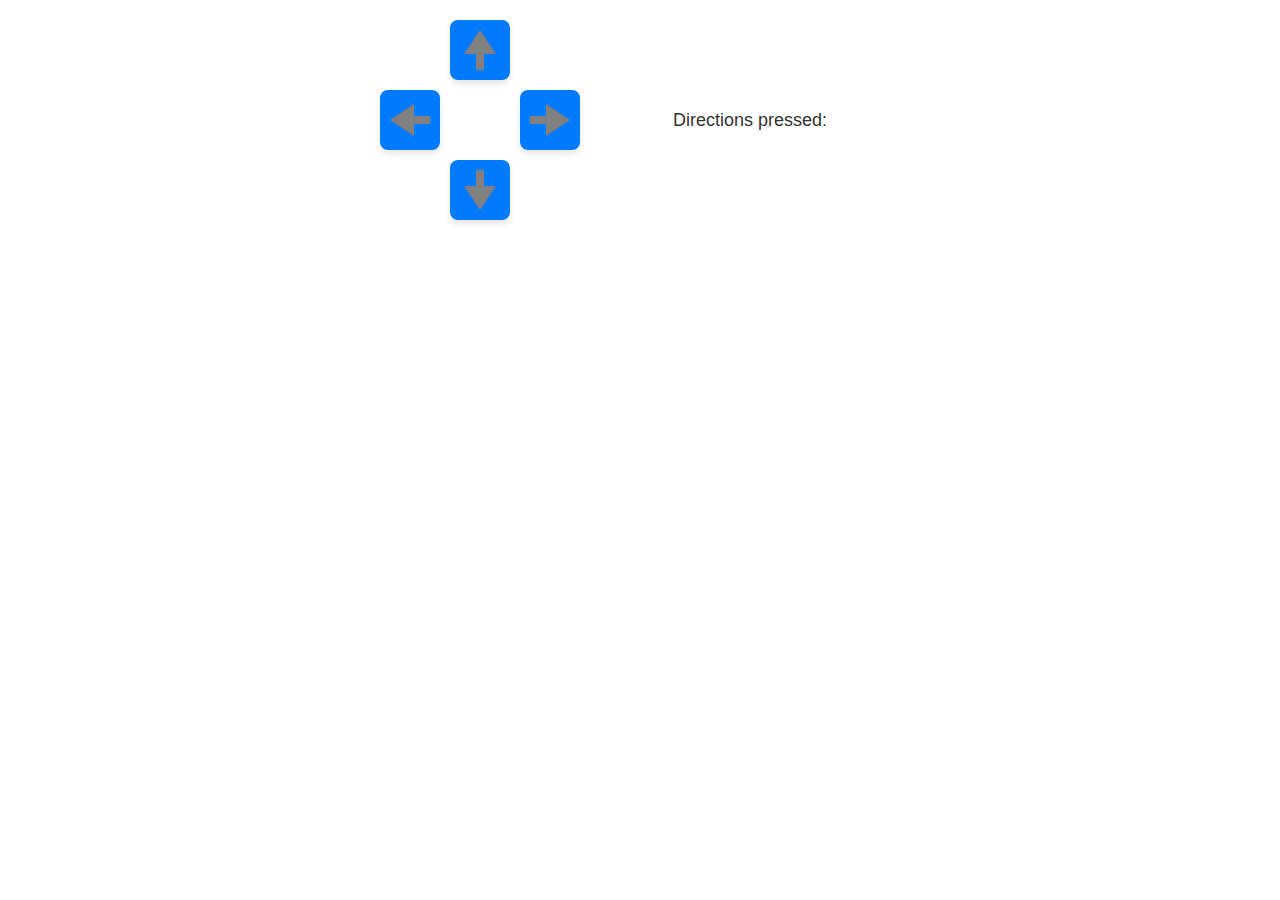
==== v0.0/index.html @ 2288c0c7 "Initial directional lock layout" ====
<!DOCTYPE html>
<html lang="en">
<head>
    <meta charset="UTF-8">
    <meta name="viewport" content="width=device-width, initial-scale=1.0">
    <title>Directional Lock</title>
    <link rel="stylesheet" href="directional-lock.css">
    <script type="text/javascript" src="directional-lock.js"></script>
</head>
<body>
    <div class="container">
        <div class="button-container">
            <button id="button-up" class="button up" onclick="addDirection('Up')">
            </button>
            <button id="button-left" class="button left" onclick="addDirection('Left')">
            </button>
            <button id="button-right" class="button right" onclick="addDirection('Right')">
            </button>
            <button id="button-down" class="button down" onclick="addDirection('Down')">
            </button>
        </div>
        <div id="results">
            <div class="container">Directions pressed:</div>
            <div id="log" class="container"></div>
        </div>
    </div>

    <script>
        document.getElementById('button-up').appendChild(arrowUp());
        document.getElementById('button-left').appendChild(arrowLeft());
        document.getElementById('button-right').appendChild(arrowRight());
        document.getElementById('button-down').appendChild(arrowDown());
    </script>
</body>
</html>
---- v0.0/directional-lock.css ----
body {
    font-family: Arial, sans-serif;
    margin: 20px;
}
.container {
    display: flex;
    flex-direction: column;
    align-items: center;
}
.button-container {
    display: grid;
    grid-template-rows: repeat(3, 60px);
    grid-template-columns: repeat(3, 60px);
    justify-content: center;
    align-items: center;
    gap: 10px;
}
.button {
    display: inline-flex;
    justify-content: center;
    align-items: center;
    width: 60px;
    height: 60px;
    border: none;
    border-radius: 8px;
    background-color: #007BFF;
    color: white;
    font-size: 18px;
    cursor: pointer;
    box-shadow: 0 4px 6px rgba(0, 0, 0, 0.1);
}
.button:active {
    background-color: #0056b3;
}
.button svg {
    width: 48px;
    height: 48px;
}
.up {
    grid-row: 1;
    grid-column: 2;
}
.left {
    grid-row: 2;
    grid-column: 1;
}
.right {
    grid-row: 2;
    grid-column: 3;
}
.down {
    grid-row: 3;
    grid-column: 2;
}
#results {
    display: flex;
    flex-direction: column;
    font-size: 18px;
    color: #333;
    margin-top: 20px;
    width: 300px;
    overflow-wrap: break-word;
    white-space: pre-wrap;
}

@media (orientation: landscape) {
    .container {
        flex-direction: row;
        justify-content: center;
    }
    #results {
        margin-left: 20px;
        margin-top: 0;
    }
}
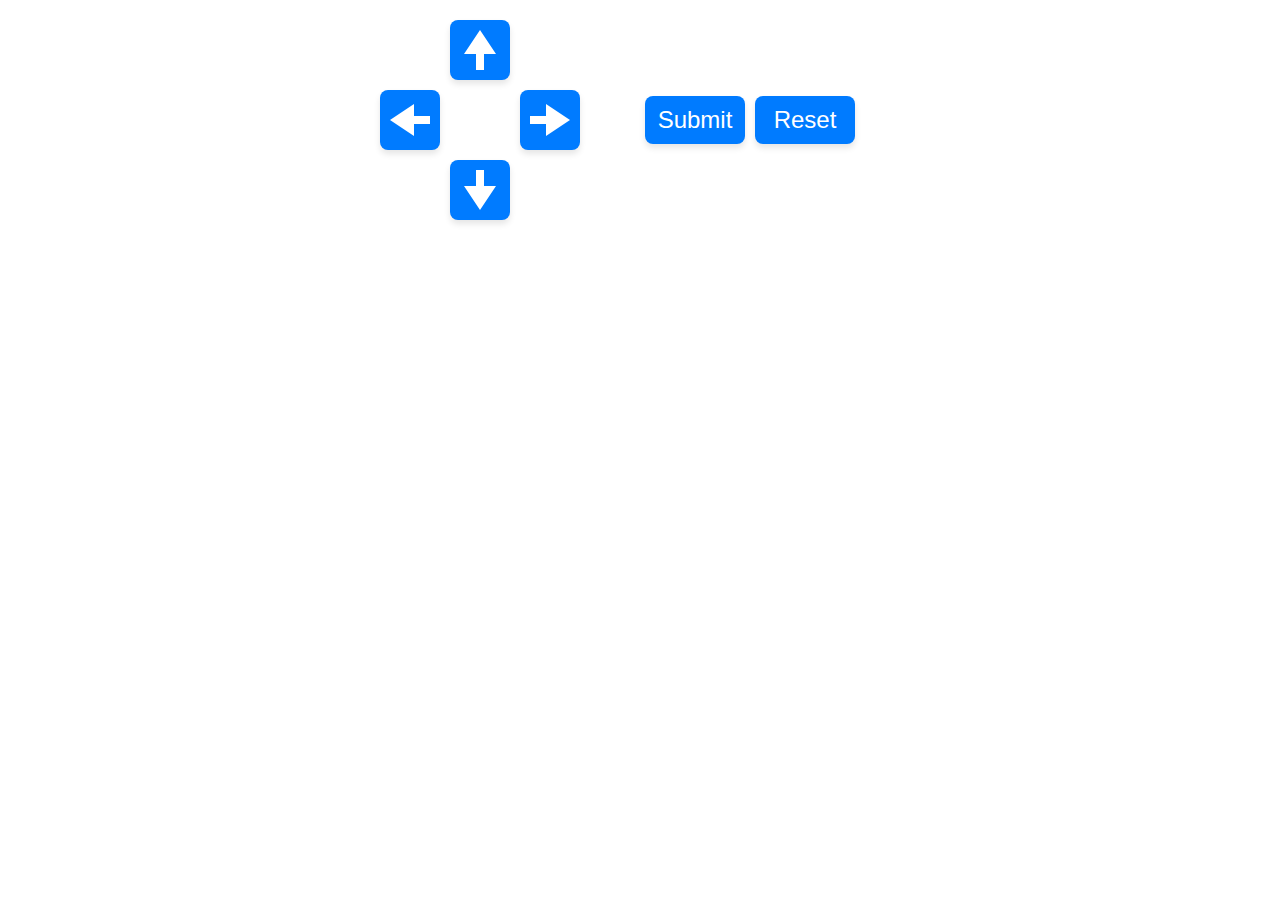
==== commit 08dfc629: "Add submit/reset buttons and provide code" ====
--- a/v0.0/index.html
+++ b/v0.0/index.html
@@ -10,18 +10,22 @@
 <body>
     <div class="container">
         <div class="button-container">
-            <button id="button-up" class="button up" onclick="addDirection('Up')">
+            <button id="button-up" class="button arrow" onclick="addDirection('Up')">
             </button>
-            <button id="button-left" class="button left" onclick="addDirection('Left')">
+            <button id="button-left" class="button arrow" onclick="addDirection('Left')">
             </button>
-            <button id="button-right" class="button right" onclick="addDirection('Right')">
+            <button id="button-right" class="button arrow" onclick="addDirection('Right')">
             </button>
-            <button id="button-down" class="button down" onclick="addDirection('Down')">
+            <button id="button-down" class="button arrow" onclick="addDirection('Down')">
             </button>
         </div>
         <div id="results">
-            <div class="container">Directions pressed:</div>
+            <div id="submit-reset-container">
+                <button id="button-submit" class="button" onclick="submit()">Submit</button>
+                <button id="button-reset" class="button" onclick="reset()">Reset</button>
+            </div>
             <div id="log" class="container"></div>
+            <div id="code"></div>
         </div>
     </div>
 
--- a/v0.0/directional-lock.css
+++ b/v0.0/directional-lock.css
@@ -19,15 +19,17 @@
     display: inline-flex;
     justify-content: center;
     align-items: center;
-    width: 60px;
-    height: 60px;
     border: none;
     border-radius: 8px;
+    padding: 10px;
     background-color: #007BFF;
     color: white;
-    font-size: 18px;
+    font-size: 24px;
     cursor: pointer;
     box-shadow: 0 4px 6px rgba(0, 0, 0, 0.1);
+}
+.button:hover {
+    background-color: #0090FF;
 }
 .button:active {
     background-color: #0056b3;
@@ -36,19 +38,24 @@
     width: 48px;
     height: 48px;
 }
-.up {
+.arrow {
+    width: 60px;
+    height: 60px;
+    padding: 0px;
+}
+#button-up {
     grid-row: 1;
     grid-column: 2;
 }
-.left {
+#button-left {
     grid-row: 2;
     grid-column: 1;
 }
-.right {
+#button-right {
     grid-row: 2;
     grid-column: 3;
 }
-.down {
+#button-down {
     grid-row: 3;
     grid-column: 2;
 }
@@ -63,6 +70,20 @@
     white-space: pre-wrap;
 }
 
+#submit-reset-container {
+    display: grid;
+    grid-template-rows: 50px;
+    grid-template-columns: repeat(2, 100px);
+    gap: 10px;
+    justify-content: center;
+    align-items: center;
+}
+
+#log {
+    display: flex;
+    flex-direction: row;
+}
+
 @media (orientation: landscape) {
     .container {
         flex-direction: row;
@@ -73,3 +94,18 @@
         margin-top: 0;
     }
 }
+
+.icon {
+    display: inline-flex;
+    justify-content: center;
+    align-items: center;
+    width: 30px;
+    height: 30px;
+    border: none;
+    border-radius: 4px;
+    margin: 2px;
+    background-color: #00007F;
+    color: white;
+    font-size: 18px;
+    box-shadow: 0 4px 6px rgba(0, 0, 0, 0.1);
+}
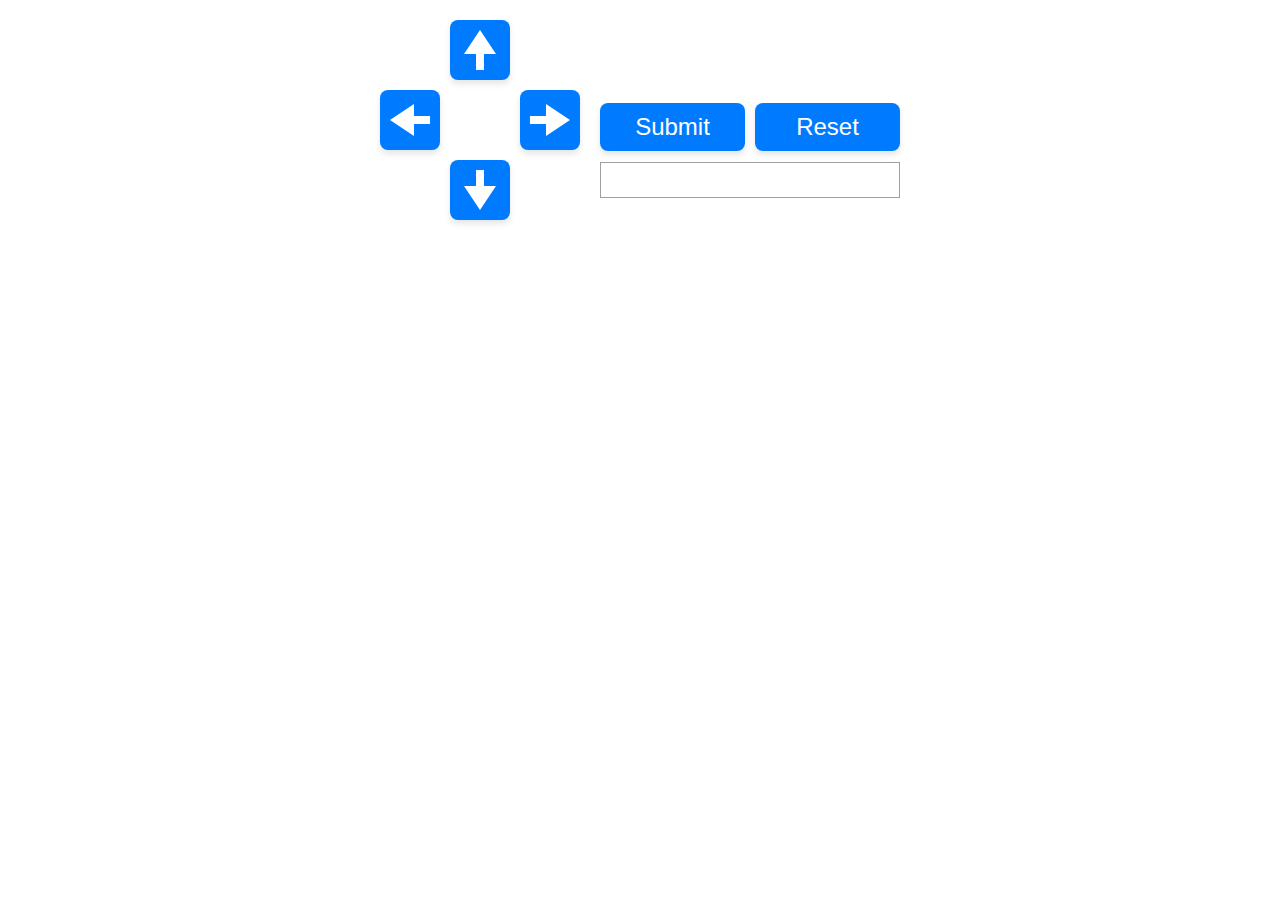
==== commit 8d25fcbf: "Make spacing of results box consistent" ====
--- a/v0.0/index.html
+++ b/v0.0/index.html
@@ -20,12 +20,12 @@
             </button>
         </div>
         <div id="results">
+            <div id="log" class="container"></div>
             <div id="submit-reset-container">
                 <button id="button-submit" class="button" onclick="submit()">Submit</button>
                 <button id="button-reset" class="button" onclick="reset()">Reset</button>
             </div>
-            <div id="log" class="container"></div>
-            <div id="code"></div>
+            <div id="code"> </div>
         </div>
     </div>
 
--- a/v0.0/directional-lock.css
+++ b/v0.0/directional-lock.css
@@ -64,7 +64,6 @@
     flex-direction: column;
     font-size: 18px;
     color: #333;
-    margin-top: 20px;
     width: 300px;
     overflow-wrap: break-word;
     white-space: pre-wrap;
@@ -73,8 +72,9 @@
 #submit-reset-container {
     display: grid;
     grid-template-rows: 50px;
-    grid-template-columns: repeat(2, 100px);
+    grid-template-columns: repeat(2, 145px);
     gap: 10px;
+    margin-top: 20px;
     justify-content: center;
     align-items: center;
 }
@@ -82,6 +82,18 @@
 #log {
     display: flex;
     flex-direction: row;
+    margin-top: 10px;
+    height: 30px;
+}
+
+#code {
+    font-size: 30px;
+    font-weight: bold;
+    text-align: center;
+    margin-top: 10px;
+    border: 1px;
+    border-style: solid;
+    border-color: #A0A0A0;
 }
 
 @media (orientation: landscape) {
